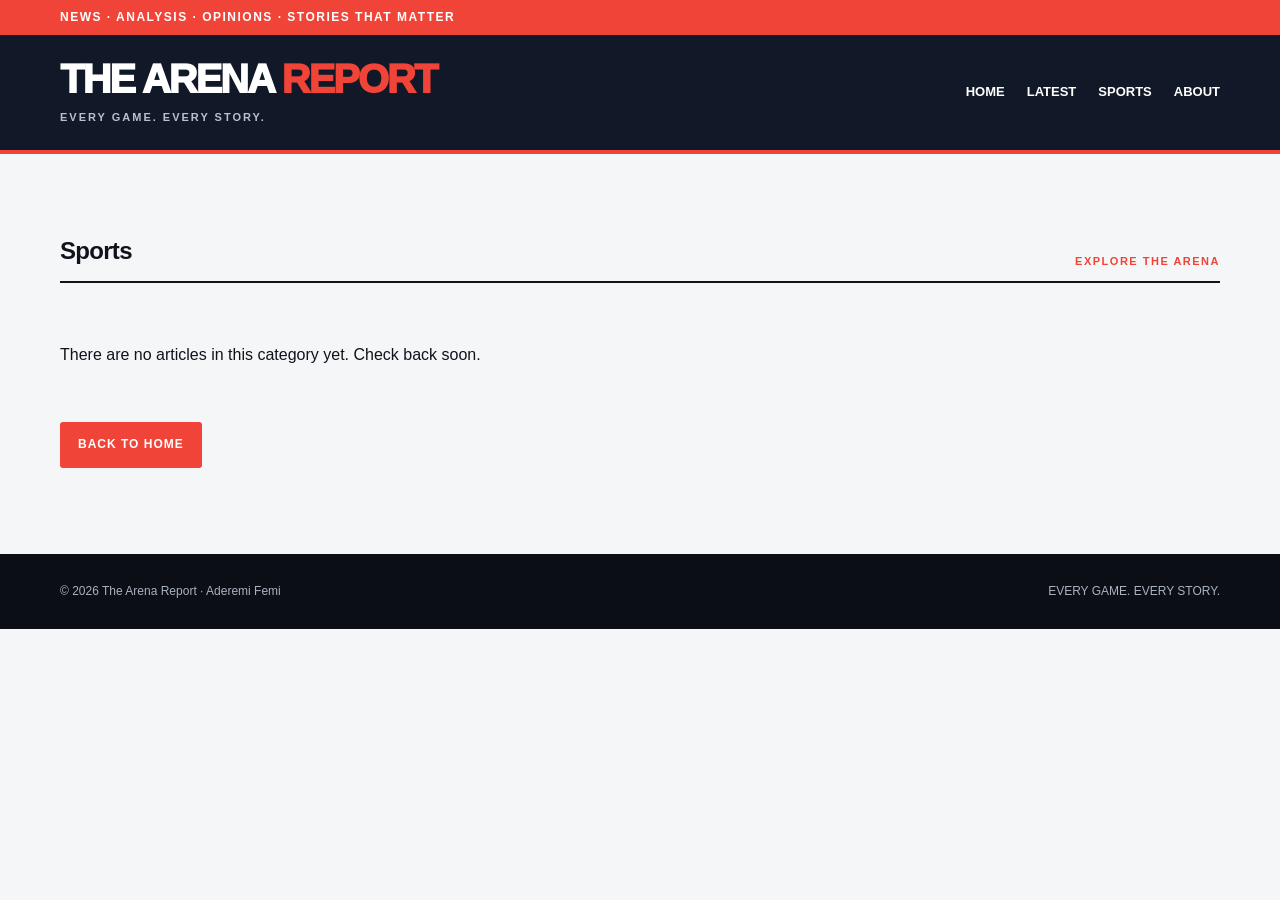
==== category.html @ b7383e30 "Add sports category page" ====
<!doctype html>
<html lang="en">
<head>
<meta charset="utf-8">
<meta name="viewport" content="width=device-width, initial-scale=1">
<title>Sports Category | The Arena Report</title>
<link rel="stylesheet" href="assets/style.css">
</head>
<body>

<div class="topline">
<div class="wrap">News · Analysis · Opinions · Stories that matter</div>
</div>

<header>
<div class="wrap head">
<div>
<a class="brand" href="index.html">THE ARENA<span> REPORT</span></a>
<div class="tag">EVERY GAME. EVERY STORY.</div>
</div>
<nav>
<a href="index.html">Home</a>
<a href="index.html#latest">Latest</a>
<a href="index.html#sports">Sports</a>
<a href="about.html">About</a>
</nav>
</div>
</header>

<main class="wrap">
<div class="section-head">
<h2 id="category-title">Sports</h2>
<span>EXPLORE THE ARENA</span>
</div>

<section class="cards" id="category-stories"></section>

<p id="empty-message" style="display:none; padding:25px 0;">
There are no articles in this category yet. Check back soon.
</p>

<p style="margin-top:30px;">
<a class="btn" href="index.html">Back to Home</a>
</p>
</main>

<footer>
<div class="wrap foot">
<span>© 2026 The Arena Report · Aderemi Femi</span>
<span>EVERY GAME. EVERY STORY.</span>
</div>
</footer>

<script src="assets/site.js"></script>
<script>
const category = new URLSearchParams(window.location.search).get('category') || 'Sports';

document.getElementById('category-title').textContent = category;
document.title = category + ' | The Arena Report';

loadArticles().then(articles => {
const matching = articles.filter(article =>
(article.category || '').toLowerCase() === category.toLowerCase()
);

document.getElementById('category-stories').innerHTML =
matching.map(card).join('');

if (matching.length === 0) {
document.getElementById('empty-message').style.display = 'block';
}
});
</script>

</body>
</html>
---- assets/style.css ----
:root{--ink:#10131b;--muted:#697080;--paper:#f5f6f8;--white:#fff;--red:#f04438;--line:#e5e7eb;--navy:#111827}*{box-sizing:border-box}body{margin:0;background:var(--paper);color:var(--ink);font-family:Arial,Helvetica,sans-serif;line-height:1.6}a{color:inherit;text-decoration:none}.wrap{width:min(1160px,92%);margin:auto}.topline{background:var(--red);color:white;font-size:12px;font-weight:800;letter-spacing:1.5px;text-transform:uppercase;padding:8px 0}header{background:var(--navy);color:white;border-bottom:4px solid var(--red)}.head{display:flex;align-items:center;justify-content:space-between;gap:24px;padding:24px 0}.brand{font-weight:1000;font-size:clamp(25px,4vw,40px);letter-spacing:-2px;line-height:1}.brand span{color:var(--red)}.tag{color:#b9c0cc;font-size:11px;letter-spacing:2px;font-weight:700;margin-top:8px}nav{display:flex;gap:22px;flex-wrap:wrap;font-size:13px;font-weight:800;text-transform:uppercase}nav a:hover{color:#ff6b61}main{padding:36px 0 70px}.eyebrow{font-size:11px;letter-spacing:2px;text-transform:uppercase;color:var(--red);font-weight:900}.hero{display:grid;grid-template-columns:1.25fr .75fr;min-height:430px;background:#161b27;color:white;overflow:hidden;border-radius:5px}.hero-copy{padding:clamp(28px,5vw,58px);display:flex;flex-direction:column;justify-content:center}.hero h1{font-size:clamp(34px,5vw,58px);line-height:1.02;letter-spacing:-2px;margin:16px 0}.hero p{color:#c9ced7;max-width:560px}.meta{font-size:12px;color:#aab2c0;margin:12px 0 24px}.btn{display:inline-block;background:var(--red);color:white;padding:13px 18px;font-size:12px;font-weight:900;text-transform:uppercase;letter-spacing:1px;border-radius:3px;width:max-content}.hero-img{background-size:cover;background-position:center;min-height:300px}.section-head{display:flex;justify-content:space-between;align-items:end;margin:42px 0 18px;border-bottom:2px solid var(--ink);padding-bottom:10px}.section-head h2{font-size:24px;margin:0;letter-spacing:-.7px}.section-head span{font-size:11px;color:var(--red);font-weight:900;letter-spacing:1.5px}.cards{display:grid;grid-template-columns:repeat(3,1fr);gap:20px}.card{background:white;border:1px solid var(--line);overflow:hidden}.card img{width:100%;height:185px;object-fit:cover;display:block}.card-copy{padding:20px}.category{font-size:10px;color:var(--red);font-weight:900;text-transform:uppercase;letter-spacing:1.5px}.card h3{font-size:20px;line-height:1.2;margin:9px 0}.card p{font-size:13px;color:var(--muted)}.sports{display:flex;flex-wrap:wrap;gap:10px}.sports span{background:#e8ebf0;padding:12px 16px;font-size:12px;font-weight:900;text-transform:uppercase}.about{background:#111827;color:white;padding:30px;border-left:5px solid var(--red);margin-top:40px}.about p{color:#c9ced7;max-width:780px}footer{background:#0b0e14;color:#aab2c0;padding:28px 0;font-size:12px}.foot{display:flex;justify-content:space-between;gap:15px;flex-wrap:wrap}.article{max-width:820px;margin:auto;background:white;padding:clamp(22px,5vw,60px)}.article h1{font-size:clamp(34px,5vw,54px);line-height:1.06;letter-spacing:-1.8px;margin:12px 0}.article .subtitle{font-size:20px;color:var(--muted)}.article .cover{width:100%;max-height:460px;object-fit:cover;margin:25px 0}.article-body{font-family:Georgia,serif;font-size:18px;line-height:1.85}.article-body h2{font-family:Arial,sans-serif;font-size:26px;line-height:1.2;margin-top:35px}.simple{max-width:850px;margin:30px auto;background:white;padding:40px}.simple h1{font-size:42px;line-height:1.1}@media(max-width:760px){.head{align-items:flex-start;flex-direction:column}.hero{grid-template-columns:1fr}.hero-img{min-height:230px;grid-row:1}.cards{grid-template-columns:1fr}.hero h1{font-size:40px}.article{padding:24px}}
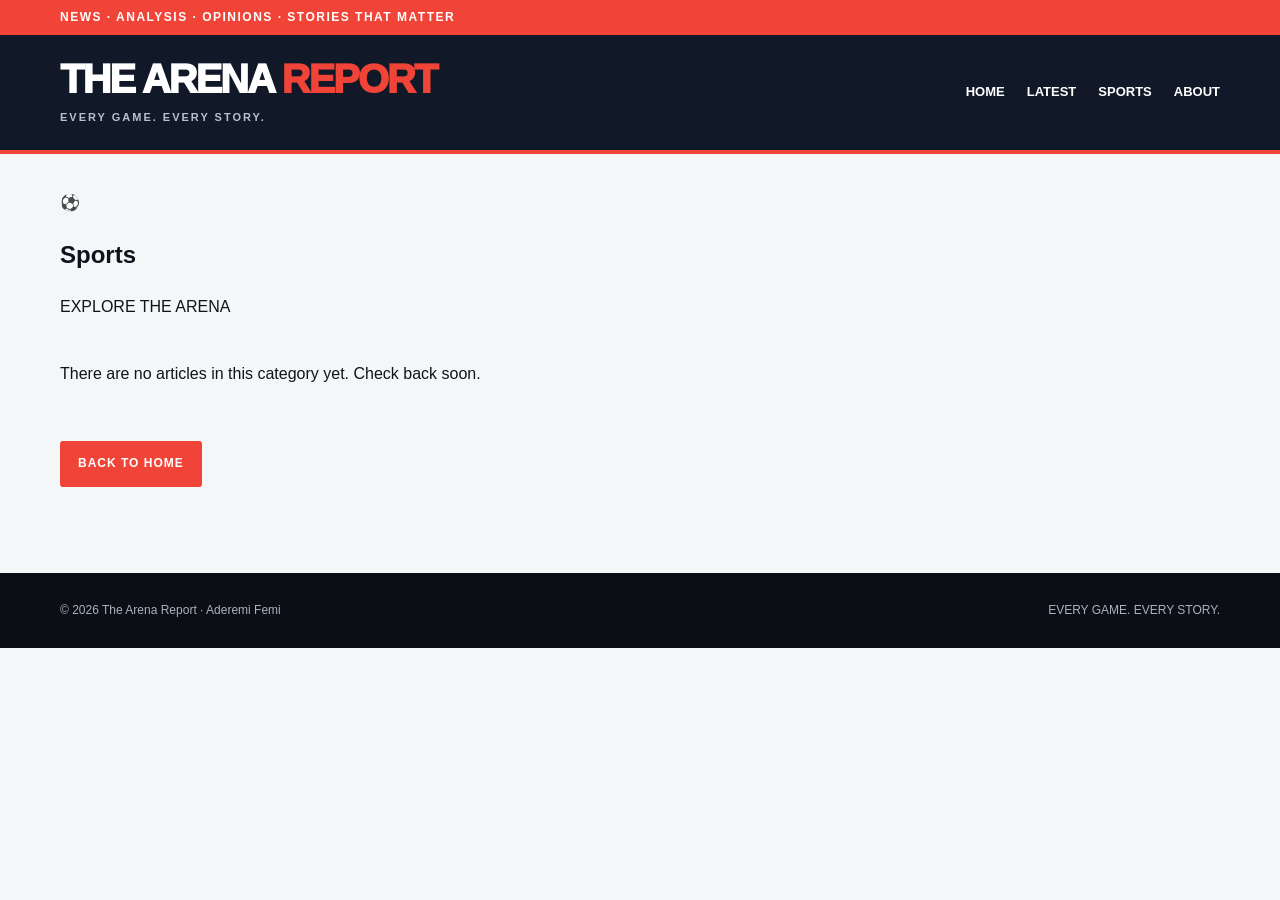
==== commit a2c80175: "Add redesigned sports category banner" ====
--- a/category.html
+++ b/category.html
@@ -29,10 +29,16 @@
 </header>
 
 <main class="wrap">
-<div class="section-head">
-<h2 id="category-title">Sports</h2>
-<span>EXPLORE THE ARENA</span>
+
+<div class="category-banner">
+  <div class="category-icon">⚽</div>
+  <div class="category-banner-title">
+    <h2 id="category-title">Sports</h2>
+    <span>EXPLORE THE ARENA</span>
+  </div>
+  <div class="category-banner-accent"></div>
 </div>
+
 
 <section class="cards" id="category-stories"></section>
 
--- a/assets/style.css
+++ b/assets/style.css
@@ -1 +1,50 @@
 :root{--ink:#10131b;--muted:#697080;--paper:#f5f6f8;--white:#fff;--red:#f04438;--line:#e5e7eb;--navy:#111827}*{box-sizing:border-box}body{margin:0;background:var(--paper);color:var(--ink);font-family:Arial,Helvetica,sans-serif;line-height:1.6}a{color:inherit;text-decoration:none}.wrap{width:min(1160px,92%);margin:auto}.topline{background:var(--red);color:white;font-size:12px;font-weight:800;letter-spacing:1.5px;text-transform:uppercase;padding:8px 0}header{background:var(--navy);color:white;border-bottom:4px solid var(--red)}.head{display:flex;align-items:center;justify-content:space-between;gap:24px;padding:24px 0}.brand{font-weight:1000;font-size:clamp(25px,4vw,40px);letter-spacing:-2px;line-height:1}.brand span{color:var(--red)}.tag{color:#b9c0cc;font-size:11px;letter-spacing:2px;font-weight:700;margin-top:8px}nav{display:flex;gap:22px;flex-wrap:wrap;font-size:13px;font-weight:800;text-transform:uppercase}nav a:hover{color:#ff6b61}main{padding:36px 0 70px}.eyebrow{font-size:11px;letter-spacing:2px;text-transform:uppercase;color:var(--red);font-weight:900}.hero{display:grid;grid-template-columns:1.25fr .75fr;min-height:430px;background:#161b27;color:white;overflow:hidden;border-radius:5px}.hero-copy{padding:clamp(28px,5vw,58px);display:flex;flex-direction:column;justify-content:center}.hero h1{font-size:clamp(34px,5vw,58px);line-height:1.02;letter-spacing:-2px;margin:16px 0}.hero p{color:#c9ced7;max-width:560px}.meta{font-size:12px;color:#aab2c0;margin:12px 0 24px}.btn{display:inline-block;background:var(--red);color:white;padding:13px 18px;font-size:12px;font-weight:900;text-transform:uppercase;letter-spacing:1px;border-radius:3px;width:max-content}.hero-img{background-size:cover;background-position:center;min-height:300px}.section-head{display:flex;justify-content:space-between;align-items:end;margin:42px 0 18px;border-bottom:2px solid var(--ink);padding-bottom:10px}.section-head h2{font-size:24px;margin:0;letter-spacing:-.7px}.section-head span{font-size:11px;color:var(--red);font-weight:900;letter-spacing:1.5px}.cards{display:grid;grid-template-columns:repeat(3,1fr);gap:20px}.card{background:white;border:1px solid var(--line);overflow:hidden}.card img{width:100%;height:185px;object-fit:cover;display:block}.card-copy{padding:20px}.category{font-size:10px;color:var(--red);font-weight:900;text-transform:uppercase;letter-spacing:1.5px}.card h3{font-size:20px;line-height:1.2;margin:9px 0}.card p{font-size:13px;color:var(--muted)}.sports{display:flex;flex-wrap:wrap;gap:10px}.sports span{background:#e8ebf0;padding:12px 16px;font-size:12px;font-weight:900;text-transform:uppercase}.about{background:#111827;color:white;padding:30px;border-left:5px solid var(--red);margin-top:40px}.about p{color:#c9ced7;max-width:780px}footer{background:#0b0e14;color:#aab2c0;padding:28px 0;font-size:12px}.foot{display:flex;justify-content:space-between;gap:15px;flex-wrap:wrap}.article{max-width:820px;margin:auto;background:white;padding:clamp(22px,5vw,60px)}.article h1{font-size:clamp(34px,5vw,54px);line-height:1.06;letter-spacing:-1.8px;margin:12px 0}.article .subtitle{font-size:20px;color:var(--muted)}.article .cover{width:100%;max-height:460px;object-fit:cover;margin:25px 0}.article-body{font-family:Georgia,serif;font-size:18px;line-height:1.85}.article-body h2{font-family:Arial,sans-serif;font-size:26px;line-height:1.2;margin-top:35px}.simple{max-width:850px;margin:30px auto;background:white;padding:40px}.simple h1{font-size:42px;line-height:1.1}@media(max-width:760px){.head{align-items:flex-start;flex-direction:column}.hero{grid-template-columns:1fr}.hero-img{min-height:230px;grid-row:1}.cards{grid-template-columns:1fr}.hero h1{font-size:40px}.article{padding:24px}}
+
+
+
+/* THE ARENA REPORT - DESIGN IMPROVEMENTS */
+
+.section-head {
+  background: var(--navy);
+  color: white;
+  padding: 22px 26px;
+  border-bottom: 4px solid var(--red);
+  border-radius: 4px;
+  align-items: center;
+  margin: 35px 0 22px;
+}
+
+.section-head h2 {
+  color: white;
+  font-size: clamp(28px, 4vw, 38px);
+  text-transform: uppercase;
+  letter-spacing: -1px;
+}
+
+.section-head span {
+  color: #ff6b61;
+}
+
+.card {
+  border-radius: 6px;
+  box-shadow: 0 3px 12px rgba(0,0,0,0.05);
+  transition: transform 0.25s ease, box-shadow 0.25s ease;
+}
+
+.card:hover {
+  transform: translateY(-5px);
+  box-shadow: 0 10px 25px rgba(0,0,0,0.12);
+}
+
+.card img {
+  transition: transform 0.3s ease;
+}
+
+.card-copy {
+  padding: 22px;
+}
+
+/* RESPONSIVE ARTICLE GRID */
+.cards {
+  grid-template-columns: repeat(auto-fit, minmax(280px, 1fr));
+}
